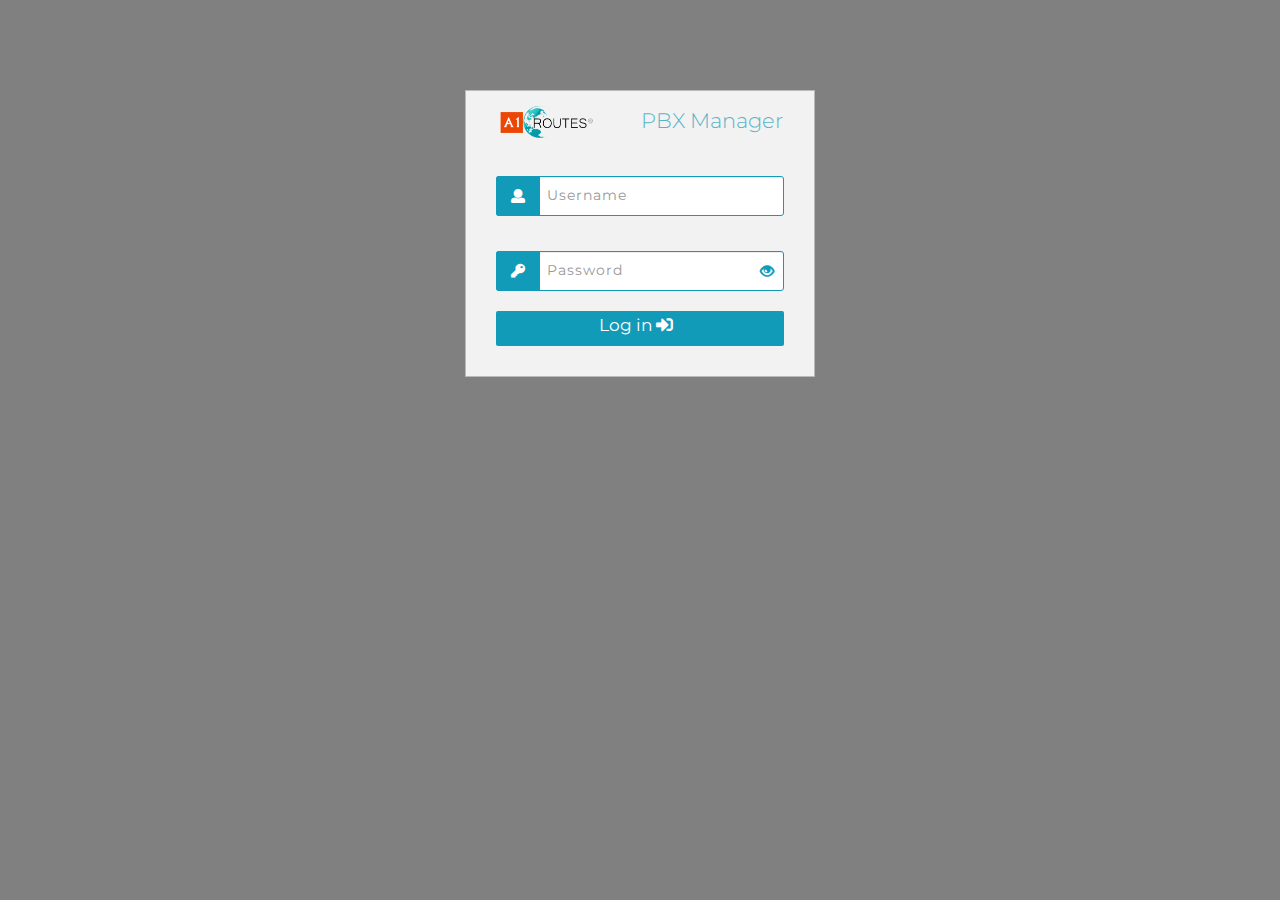
==== index.html @ 90b737af "pbx-manager project." ====
<!DOCTYPE html>
<html lang="en">

<head>
    <meta charset="utf-8">
    <meta name="viewport" content="width=device-width, initial-scale=1.0">
    <title>PBX Login</title>
    <link rel="stylesheet" type="text/css" href="assets/css/bootstrap.min.css" />
    <link rel="stylesheet" type="text/css" href="assets/font-awesome-5.0.8/css/fontawesome-all.css" />
    <link rel="stylesheet" type="text/css" href="assets/css/pre_login.css" />
    
</head> 

<body>
    <div class="container" ng-app="myLoginApp" ng-controller="myLoginCtrl">
        <center>
            <div class="row" style="display: none;">
                <div class="content">
                    <header>
                        <div class="col-lg-12">
                            <div class="logodiv">
                                <img src="assets/images/logo.png" class="logo" alt="A1ROUTES" />
                                <span class="header-name">PBX Manager</span>
                            </div>
                        </div>
                    </header>
                    <div class="col-lg-12">
                        <form method="POST" id="myLoginForm" name="myLoginForm" ng-submit="doLogin()" novalidate>
                            
                            <div class="form-group" id="usernameError" ng-class="{ 'has-error' : myLoginForm.username.$invalid && !myLoginForm.username.$pristine || $parent.submitted}">
                                <span>
                                    <input class="form-control slide-up" ng-model="data.username" ng-blur="validateInput(form.warehouse_name)" name="username"  id="username" title="" type="text" placeholder="Username"   tabindex="1" required  />                             
                                    <label ng-style="lblError"  for="username"><i class="fa fa-user"></i> </label>                                
                                </span>
                                <!-- <p ng-show="myLoginForm.username.$invalid && !myLoginForm.username.$pristine" class="alert alert-danger fade in">Username is required.</p> -->
                            </div>                                                     
                            
                            <div class="form-group" id="passwdError" ng-class="{ 'has-error' : myLoginForm.passwd.$invalid && !myLoginForm.passwd.$pristine || $parent.submitted}">
                                <span >
                                    <input class="form-control slide-up" class="passwd"  ng-model="data.passwd" name="passwd" id="passwd" title="" type="password" placeholder="Password"  tabindex="2" required />                                
                                    <label ng-style="lblError" for="passwd"><i class="fa fa-key"></i> </label>
                                </span>
                                <span id="show-hide" class="glyphicon glyphicon-eye-open toggle-password"></span>
                                <!-- <p ng-show="myLoginForm.passwd.$invalid && !myLoginForm.passwd.$pristine" class="alert alert-danger fade in">Password is required.</p> -->
                            </div>
                            
                            <!-- <div class="col-sm-12 remember" >
                                <input type="checkbox" id="rememberme" class="remembermechk" tabindex="3" />
                                <label class="remembermelbl" for="rememberme">Remember me</label>
                            </div> -->
                            <div class="form-group">
                                <span>
                                    <button class="btn btnlogin"  name="btnlogin" type="submit" tabindex="4"> Log in <i class="fa fa-sign-in-alt" ></i>&nbsp;&nbsp;</button>
                                </span>
                            </div>
                           <!--  <div class="col-sm-12">
                                <p class="forgot"><a href="#" tabindex="5">Forgot password?</a></p>
                            </div><br> --> 
                                <p id="loginError" class="alert alert-danger fade in" style="display: none;text-align: center;margin-top: 10px;">Invalid Username or Password.</p>                       
                        </form>
                    </div>
                </div>              
            </div>
        </center>
    </div>
    <script type="text/javascript" src="assets/js/jquery.min.js"></script>
    <script type="text/javascript" src="assets/js/bootstrap.min.js"></script>   
    <script type="text/javascript" src="assets/js/angular/angular.min.js"></script>    
    <script type="text/javascript" src="assets/js/pre_login.js"></script>
     
</body>

</html>
---- assets/css/pre_login.css ----
@import url("https://fonts.googleapis.com/css?family=Montserrat:300,400,500,600,700");
 html, body {
     overflow-x: hidden;
     font-family: "Montserrat", sans-serif;
     font-weight: 300;
     color: #fff;
     background:gray;
     -webkit-background-size: cover;
     -moz-background-size: cover;
     -o-background-size: cover;
     background-size: cover;
     height: 100%;
     width: 100%;
}
 .row {
     max-width: 350px;
     padding: 15px;
     margin-top: 90px;
     text-align: center;
     background-color: #f2f2f2;
     border-radius: 0px;
     border: 1px solid #bababa;
}
 .row:before {
     position: absolute;
     content: "";
     display: block;
     top: 0;
     left: -5000px;
     height: 100%;
     width: 15000px;
     z-index: -1;
     background: inherit;
}
 .row span {
     position: relative;
     display: block;
}
 .slide-up {
     display: inline-block;
     width: 100%;
     height: 40px;
     padding: 8px 10px 10px 15px;
     font-weight: 400;
     color: gray;
     border: 1px solid #129ab9;
     border-radius: 3px;
     outline: 0;
     letter-spacing: 1px;
     background-color: #ffffff;
     
}
 .slide-up + label {
     display: inline-block;
     position: absolute;
     transform: translateX(0);
     top: 0;
     left: 0;
     padding: 10px 15px;
     border-top-left-radius: 3px;
     border-bottom-left-radius: 3px;
     overflow: hidden;
}
 .slide-up + label:before, .slide-up + label:after {
     content: "";
     position: absolute;
     right: 0;
     left: 0;
     z-index: -1;
}
 .slide-up + label:after {
     top: 0;
     bottom: 0;
     background: #129ab9;
}
 span .slide-up {
     text-indent: 35px;
}
 .form-group{
     margin-top: 2.5em;
}
 #passwd{
     padding-right: 30px;
}
#passwdError{
    margin-bottom: -15px;
}
 #show-hide{
     float: right;
     margin: -28px 10px;
     position: relative;
     background-color:#fff;
     color: #129ab9;
}
 .btnlogin{
    background: #129ab9;
     color: #fff;
     font-size: 1.2em;
     width: 100%;
     height: 35px;
     padding-top: 1px;
     border-radius: 2px;
     transition: all 0.3s ease-in;
}
 .btnlogin:hover{
     color: #fff;
     background: #ea4503;
     transition: all 0.3s ease-in;
     color: #fff;
}
.btnlogin.focus, .btnlogin:focus, .btnlogin:hover{
    color: #fff !important;
    transition: all 0.3s ease-in;
}
 .logo {
     max-width: 100px;
     font-size: 0.9em;
     float: left;
     margin-left: 0px;
}

 .header-name{
     margin: 0px -45px -10px 0px;
     font-size: 1.5em;
     color: #129ab9;
     opacity: 0.7;
}
 .forgot, .forgot a{
     color: #129ab9;
}
 .forgot a:hover{
     text-decoration: underline;
     color: #ea4503;
}
/* Base for label styling */
 [type="checkbox"]:not(:checked), [type="checkbox"]:checked {
     position: absolute;
     left: -9999px;
}
 [type="checkbox"]:not(:checked) + label, [type="checkbox"]:checked + label {
     cursor: pointer;
}
/* checkbox aspect */
 [type="checkbox"]:not(:checked) + label:before, [type="checkbox"]:checked + label:before {
     content: '';
     position: absolute;
     left: 0px;
     top: 0;
     width: 1.2em;
     height: 1.2em;
     border: 2px solid #ccc;
     background: #fff;
     border-radius: 4px;
     box-shadow: inset 0 1px 3px rgba(0,0,0,.1);
}
/* checked mark aspect */
 [type="checkbox"]:not(:checked) + label:after, [type="checkbox"]:checked + label:after {
     content: '✔';
     position: absolute;
     top: 0.1em;
     left: 0.2em;
     font-size: 1.1em;
     line-height: 0.8;     
     color: #129ab9;
     transition: all .5s;
     font-family: "Montserrat", sans-serif;
}
/* checked mark aspect changes */
 [type="checkbox"]:not(:checked) + label:after {
     opacity: 0;
     transform: scale(0);
}
/* accessibility */
 [type="checkbox"]:checked:focus + label:before, [type="checkbox"]:not(:checked):focus + label:before {
     border: 2px dotted gray;
}
/* hover style just for information */
 label:hover:before {
     border: 2px solid gray!important;

}
.remember{
    margin-top: 15px;
    z-index: 99999;
}
 .remembermelbl{
     color: gray;
     float: left;
     margin-left: 7px;
     font-family: "Montserrat", sans-serif;
     font-weight: normal;
}    
.alert-danger{
    display: none;
    text-align: left;
    padding: 5px;
    margin-top: 5px;
    padding-left: 2px;
}
.has-error  label::after{
    background-color: #c9302c !important;
}
 @media screen and (max-width: 768px){
     .row{
         max-width: 300px;
         margin-left: -15px;
    }
     .header-name{
         font-size:1.0em;
    }
     .btnlogin{
         margin-top: -5px;
         font-size: 1em;
    }
    
}
 @media screen and (max-width: 375px){ 
    .row{  
        margin-left: -15px;
    }
}
 @media screen and (max-width: 360px){
     .row{
         margin-top: 40px;
         max-width: 270px;
         margin-left: -20px;
    }
     .header-name{
         font-size:0.9em;
         margin-right: -45px;
    }
     .logo{
         height: 30px;
         font-size: 1.6em;
         
    }
     .slide-up + label {
         padding: 7px 7px;
         font-size: 0.8em;
    }
     .slide-up {
         height: 30px;
         font-size: 0.9em;
    }
     span .slide-up {
         text-indent: 15px;
    }
     .btnlogin{
         height: 30px;
         font-size: 
    }
     #show-hide{ 
     margin: -23px 10px;
    
    }
    .remembermelbl{
        font-size: 0.9em;
    }

}
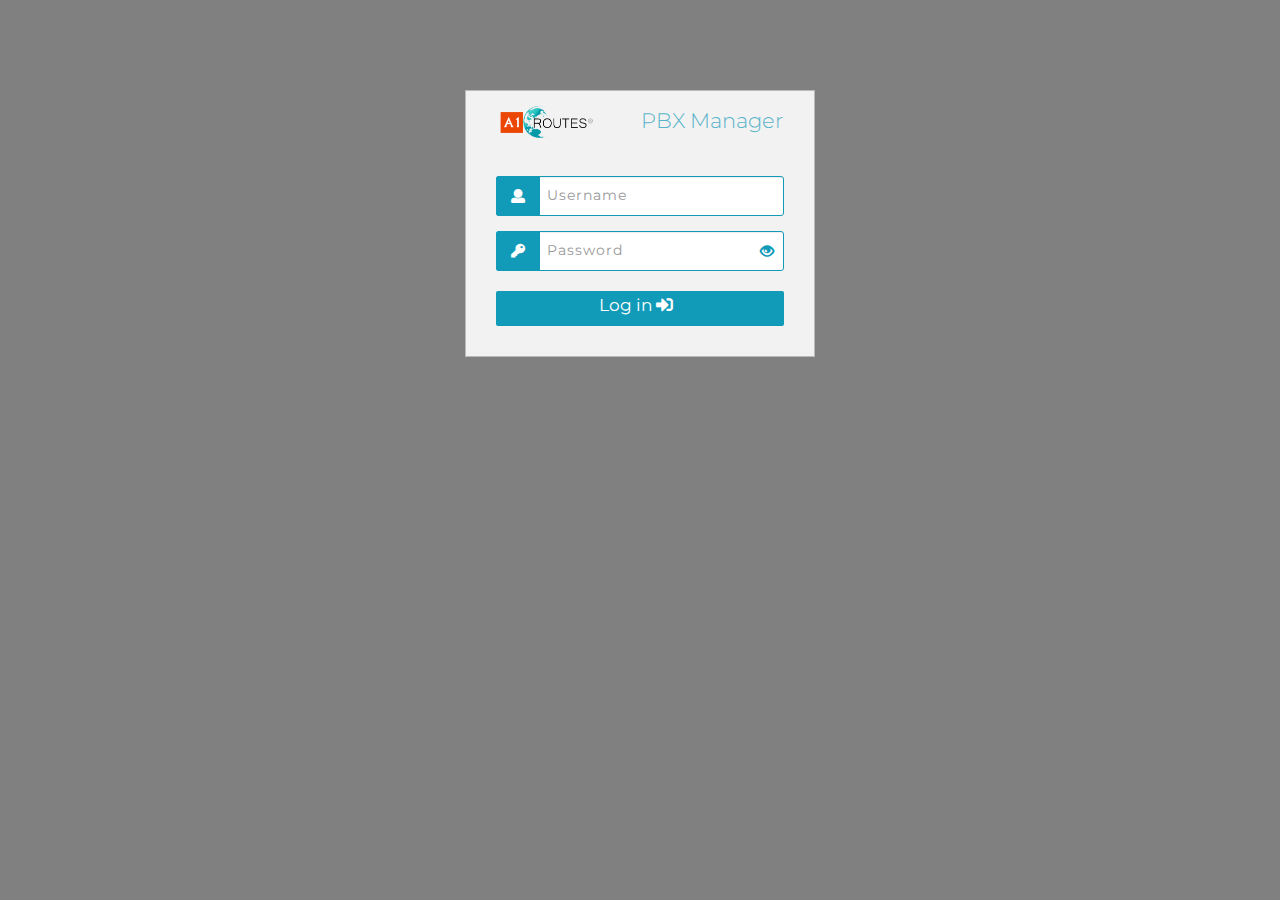
==== commit c2551e40: "PBX OWOOJKDSOD" ====
--- a/index.html
+++ b/index.html
@@ -1,73 +1,73 @@
-<!DOCTYPE html>
-<html lang="en">
-
-<head>
-    <meta charset="utf-8">
-    <meta name="viewport" content="width=device-width, initial-scale=1.0">
-    <title>PBX Login</title>
-    <link rel="stylesheet" type="text/css" href="assets/css/bootstrap.min.css" />
-    <link rel="stylesheet" type="text/css" href="assets/font-awesome-5.0.8/css/fontawesome-all.css" />
-    <link rel="stylesheet" type="text/css" href="assets/css/pre_login.css" />
-    
-</head> 
-
-<body>
-    <div class="container" ng-app="myLoginApp" ng-controller="myLoginCtrl">
-        <center>
-            <div class="row" style="display: none;">
-                <div class="content">
-                    <header>
-                        <div class="col-lg-12">
-                            <div class="logodiv">
-                                <img src="assets/images/logo.png" class="logo" alt="A1ROUTES" />
-                                <span class="header-name">PBX Manager</span>
-                            </div>
-                        </div>
-                    </header>
-                    <div class="col-lg-12">
-                        <form method="POST" id="myLoginForm" name="myLoginForm" ng-submit="doLogin()" novalidate>
-                            
-                            <div class="form-group" id="usernameError" ng-class="{ 'has-error' : myLoginForm.username.$invalid && !myLoginForm.username.$pristine || $parent.submitted}">
-                                <span>
-                                    <input class="form-control slide-up" ng-model="data.username" ng-blur="validateInput(form.warehouse_name)" name="username"  id="username" title="" type="text" placeholder="Username"   tabindex="1" required  />                             
-                                    <label ng-style="lblError"  for="username"><i class="fa fa-user"></i> </label>                                
-                                </span>
-                                <!-- <p ng-show="myLoginForm.username.$invalid && !myLoginForm.username.$pristine" class="alert alert-danger fade in">Username is required.</p> -->
-                            </div>                                                     
-                            
-                            <div class="form-group" id="passwdError" ng-class="{ 'has-error' : myLoginForm.passwd.$invalid && !myLoginForm.passwd.$pristine || $parent.submitted}">
-                                <span >
-                                    <input class="form-control slide-up" class="passwd"  ng-model="data.passwd" name="passwd" id="passwd" title="" type="password" placeholder="Password"  tabindex="2" required />                                
-                                    <label ng-style="lblError" for="passwd"><i class="fa fa-key"></i> </label>
-                                </span>
-                                <span id="show-hide" class="glyphicon glyphicon-eye-open toggle-password"></span>
-                                <!-- <p ng-show="myLoginForm.passwd.$invalid && !myLoginForm.passwd.$pristine" class="alert alert-danger fade in">Password is required.</p> -->
-                            </div>
-                            
-                            <!-- <div class="col-sm-12 remember" >
-                                <input type="checkbox" id="rememberme" class="remembermechk" tabindex="3" />
-                                <label class="remembermelbl" for="rememberme">Remember me</label>
-                            </div> -->
-                            <div class="form-group">
-                                <span>
-                                    <button class="btn btnlogin"  name="btnlogin" type="submit" tabindex="4"> Log in <i class="fa fa-sign-in-alt" ></i>&nbsp;&nbsp;</button>
-                                </span>
-                            </div>
-                           <!--  <div class="col-sm-12">
-                                <p class="forgot"><a href="#" tabindex="5">Forgot password?</a></p>
-                            </div><br> --> 
-                                <p id="loginError" class="alert alert-danger fade in" style="display: none;text-align: center;margin-top: 10px;">Invalid Username or Password.</p>                       
-                        </form>
-                    </div>
-                </div>              
-            </div>
-        </center>
-    </div>
-    <script type="text/javascript" src="assets/js/jquery.min.js"></script>
-    <script type="text/javascript" src="assets/js/bootstrap.min.js"></script>   
-    <script type="text/javascript" src="assets/js/angular/angular.min.js"></script>    
-    <script type="text/javascript" src="assets/js/pre_login.js"></script>
-     
-</body>
-
+<!DOCTYPE html>
+<html lang="en">
+
+<head>
+    <meta charset="utf-8">
+    <meta name="viewport" content="width=device-width, initial-scale=1.0">
+    <title>PBX Login</title>
+    <link rel="stylesheet" type="text/css" href="assets/css/bootstrap.min.css" />
+    <link rel="stylesheet" type="text/css" href="assets/font-awesome-5.0.8/css/fontawesome-all.css" />
+    <link rel="stylesheet" type="text/css" href="assets/css/pre_login.css" />
+    
+</head> 
+
+<body>
+    <div class="container" ng-app="myLoginApp" ng-controller="myLoginCtrl">
+        <center>
+            <div class="row" style="display: none;">
+                <div class="content">
+                    <header>
+                        <div class="col-lg-12">
+                            <div class="logodiv">
+                                <img src="assets/images/logo.png" class="logo" alt="A1ROUTES" />
+                                <span class="header-name">PBX Manager</span>
+                            </div>
+                        </div>
+                    </header>
+                    <div class="col-lg-12">
+                        <form method="POST" id="myLoginForm" name="myLoginForm" ng-submit="doLogin()" novalidate>
+                            
+                            <div class="form-group" id="usernameError" ng-class="{ 'has-error' : myLoginForm.username.$invalid && !myLoginForm.username.$pristine || $parent.submitted}">
+                                <span>
+                                    <input class="form-control slide-up" ng-model="data.username" ng-blur="validateInput(form.warehouse_name)" name="username"  id="username" title="" type="text" placeholder="Username"   tabindex="1" required  />                             
+                                    <label ng-style="lblError"  for="username"><i class="fa fa-user"></i> </label>                                
+                                </span>
+                                <!-- <p ng-show="myLoginForm.username.$invalid && !myLoginForm.username.$pristine" class="alert alert-danger fade in">Username is required.</p> -->
+                            </div>                                                     
+                            
+                            <div class="form-group" id="passwdError" ng-class="{ 'has-error' : myLoginForm.passwd.$invalid && !myLoginForm.passwd.$pristine || $parent.submitted}">
+                                <span >
+                                    <input class="form-control slide-up" class="passwd"  ng-model="data.passwd" name="passwd" id="passwd" title="" type="password" placeholder="Password"  tabindex="2" required />                                
+                                    <label ng-style="lblError" for="passwd"><i class="fa fa-key"></i> </label>
+                                </span>
+                                <span id="show-hide" class="glyphicon glyphicon-eye-open toggle-password"></span>
+                                <!-- <p ng-show="myLoginForm.passwd.$invalid && !myLoginForm.passwd.$pristine" class="alert alert-danger fade in">Password is required.</p> -->
+                            </div>
+                            
+                            <!-- <div class="col-sm-12 remember" >
+                                <input type="checkbox" id="rememberme" class="remembermechk" tabindex="3" />
+                                <label class="remembermelbl" for="rememberme">Remember me</label>
+                            </div> -->
+                            <div class="form-group">
+                                <span>
+                                    <button class="btn btnlogin"  name="btnlogin" type="submit" tabindex="4"> Log in <i class="fa fa-sign-in-alt" ></i>&nbsp;&nbsp;</button>
+                                </span>
+                            </div>
+                           <!--  <div class="col-sm-12">
+                                <p class="forgot"><a href="#" tabindex="5">Forgot password?</a></p>
+                            </div><br> --> 
+                                <p id="loginError" class="alert alert-danger fade in" style="display: none;text-align: center;margin-top: 10px;">Invalid Username or Password.</p>                       
+                        </form>
+                    </div>
+                </div>              
+            </div>
+        </center>
+    </div>
+    <script type="text/javascript" src="assets/js/jquery.min.js"></script>
+    <script type="text/javascript" src="assets/js/bootstrap.min.js"></script>   
+    <script type="text/javascript" src="assets/js/angular/angular.min.js"></script>    
+    <script type="text/javascript" src="assets/js/pre_login.js"></script>
+     
+</body>
+
 </html>--- a/assets/css/pre_login.css
+++ b/assets/css/pre_login.css
@@ -1,260 +1,261 @@
- @import url("https://fonts.googleapis.com/css?family=Montserrat:300,400,500,600,700");
- html, body {
-     overflow-x: hidden;
-     font-family: "Montserrat", sans-serif;
-     font-weight: 300;
-     color: #fff;
-     background:gray;
-     -webkit-background-size: cover;
-     -moz-background-size: cover;
-     -o-background-size: cover;
-     background-size: cover;
-     height: 100%;
-     width: 100%;
-}
- .row {
-     max-width: 350px;
-     padding: 15px;
-     margin-top: 90px;
-     text-align: center;
-     background-color: #f2f2f2;
-     border-radius: 0px;
-     border: 1px solid #bababa;
-}
- .row:before {
-     position: absolute;
-     content: "";
-     display: block;
-     top: 0;
-     left: -5000px;
-     height: 100%;
-     width: 15000px;
-     z-index: -1;
-     background: inherit;
-}
- .row span {
-     position: relative;
-     display: block;
-}
- .slide-up {
-     display: inline-block;
-     width: 100%;
-     height: 40px;
-     padding: 8px 10px 10px 15px;
-     font-weight: 400;
-     color: gray;
-     border: 1px solid #129ab9;
-     border-radius: 3px;
-     outline: 0;
-     letter-spacing: 1px;
-     background-color: #ffffff;
-     
-}
- .slide-up + label {
-     display: inline-block;
-     position: absolute;
-     transform: translateX(0);
-     top: 0;
-     left: 0;
-     padding: 10px 15px;
-     border-top-left-radius: 3px;
-     border-bottom-left-radius: 3px;
-     overflow: hidden;
-}
- .slide-up + label:before, .slide-up + label:after {
-     content: "";
-     position: absolute;
-     right: 0;
-     left: 0;
-     z-index: -1;
-}
- .slide-up + label:after {
-     top: 0;
-     bottom: 0;
-     background: #129ab9;
-}
- span .slide-up {
-     text-indent: 35px;
-}
- .form-group{
-     margin-top: 2.5em;
-}
- #passwd{
-     padding-right: 30px;
-}
-#passwdError{
-    margin-bottom: -15px;
-}
- #show-hide{
-     float: right;
-     margin: -28px 10px;
-     position: relative;
-     background-color:#fff;
-     color: #129ab9;
-}
- .btnlogin{
-    background: #129ab9;
-     color: #fff;
-     font-size: 1.2em;
-     width: 100%;
-     height: 35px;
-     padding-top: 1px;
-     border-radius: 2px;
-     transition: all 0.3s ease-in;
-}
- .btnlogin:hover{
-     color: #fff;
-     background: #ea4503;
-     transition: all 0.3s ease-in;
-     color: #fff;
-}
-.btnlogin.focus, .btnlogin:focus, .btnlogin:hover{
-    color: #fff !important;
-    transition: all 0.3s ease-in;
-}
- .logo {
-     max-width: 100px;
-     font-size: 0.9em;
-     float: left;
-     margin-left: 0px;
-}
-
- .header-name{
-     margin: 0px -45px -10px 0px;
-     font-size: 1.5em;
-     color: #129ab9;
-     opacity: 0.7;
-}
- .forgot, .forgot a{
-     color: #129ab9;
-}
- .forgot a:hover{
-     text-decoration: underline;
-     color: #ea4503;
-}
-/* Base for label styling */
- [type="checkbox"]:not(:checked), [type="checkbox"]:checked {
-     position: absolute;
-     left: -9999px;
-}
- [type="checkbox"]:not(:checked) + label, [type="checkbox"]:checked + label {
-     cursor: pointer;
-}
-/* checkbox aspect */
- [type="checkbox"]:not(:checked) + label:before, [type="checkbox"]:checked + label:before {
-     content: '';
-     position: absolute;
-     left: 0px;
-     top: 0;
-     width: 1.2em;
-     height: 1.2em;
-     border: 2px solid #ccc;
-     background: #fff;
-     border-radius: 4px;
-     box-shadow: inset 0 1px 3px rgba(0,0,0,.1);
-}
-/* checked mark aspect */
- [type="checkbox"]:not(:checked) + label:after, [type="checkbox"]:checked + label:after {
-     content: '✔';
-     position: absolute;
-     top: 0.1em;
-     left: 0.2em;
-     font-size: 1.1em;
-     line-height: 0.8;     
-     color: #129ab9;
-     transition: all .5s;
-     font-family: "Montserrat", sans-serif;
-}
-/* checked mark aspect changes */
- [type="checkbox"]:not(:checked) + label:after {
-     opacity: 0;
-     transform: scale(0);
-}
-/* accessibility */
- [type="checkbox"]:checked:focus + label:before, [type="checkbox"]:not(:checked):focus + label:before {
-     border: 2px dotted gray;
-}
-/* hover style just for information */
- label:hover:before {
-     border: 2px solid gray!important;
-
-}
-.remember{
-    margin-top: 15px;
-    z-index: 99999;
-}
- .remembermelbl{
-     color: gray;
-     float: left;
-     margin-left: 7px;
-     font-family: "Montserrat", sans-serif;
-     font-weight: normal;
-}    
-.alert-danger{
-    display: none;
-    text-align: left;
-    padding: 5px;
-    margin-top: 5px;
-    padding-left: 2px;
-}
-.has-error  label::after{
-    background-color: #c9302c !important;
-}
- @media screen and (max-width: 768px){
-     .row{
-         max-width: 300px;
-         margin-left: -15px;
-    }
-     .header-name{
-         font-size:1.0em;
-    }
-     .btnlogin{
-         margin-top: -5px;
-         font-size: 1em;
-    }
-    
-}
- @media screen and (max-width: 375px){ 
-    .row{  
-        margin-left: -15px;
-    }
-}
- @media screen and (max-width: 360px){
-     .row{
-         margin-top: 40px;
-         max-width: 270px;
-         margin-left: -20px;
-    }
-     .header-name{
-         font-size:0.9em;
-         margin-right: -45px;
-    }
-     .logo{
-         height: 30px;
-         font-size: 1.6em;
-         
-    }
-     .slide-up + label {
-         padding: 7px 7px;
-         font-size: 0.8em;
-    }
-     .slide-up {
-         height: 30px;
-         font-size: 0.9em;
-    }
-     span .slide-up {
-         text-indent: 15px;
-    }
-     .btnlogin{
-         height: 30px;
-         font-size: 
-    }
-     #show-hide{ 
-     margin: -23px 10px;
-    
-    }
-    .remembermelbl{
-        font-size: 0.9em;
-    }
-
-}
+ @import url("https://fonts.googleapis.com/css?family=Montserrat:300,400,500,600,700");
+ html, body {
+     overflow-x: hidden;
+     font-family: "Montserrat", sans-serif;
+     font-weight: 300;
+     color: #fff;
+     background:gray;
+     -webkit-background-size: cover;
+     -moz-background-size: cover;
+     -o-background-size: cover;
+     background-size: cover;
+     height: 100%;
+     width: 100%;
+}
+ .row {
+     max-width: 350px;
+     padding: 15px;
+     margin-top: 90px;
+     text-align: center;
+     background-color: #f2f2f2;
+     border-radius: 0px;
+     border: 1px solid #bababa;
+}
+ .row:before {
+     position: absolute;
+     content: "";
+     display: block;
+     top: 0;
+     left: -5000px;
+     height: 100%;
+     width: 15000px;
+     z-index: -1;
+     background: inherit;
+}
+ .row span {
+     position: relative;
+     display: block;
+}
+ .slide-up {
+     display: inline-block;
+     width: 100%;
+     height: 40px;
+     padding: 8px 10px 10px 15px;
+     font-weight: 400;
+     color: gray;
+     border: 1px solid #129ab9;
+     border-radius: 3px;
+     outline: 0;
+     letter-spacing: 1px;
+     background-color: #ffffff;
+     
+}
+ .slide-up + label {
+     display: inline-block;
+     position: absolute;
+     transform: translateX(0);
+     top: 0;
+     left: 0;
+     padding: 10px 15px;
+     border-top-left-radius: 3px;
+     border-bottom-left-radius: 3px;
+     overflow: hidden;
+}
+ .slide-up + label:before, .slide-up + label:after {
+     content: "";
+     position: absolute;
+     right: 0;
+     left: 0;
+     z-index: -1;
+}
+ .slide-up + label:after {
+     top: 0;
+     bottom: 0;
+     background: #129ab9;
+}
+ span .slide-up {
+     text-indent: 35px;
+}
+ .form-group{
+     margin-top: 2.5em;
+}
+ #passwd{
+     padding-right: 30px;
+}
+#passwdError{
+    margin-bottom: -15px;
+    margin-top: 0;
+}
+ #show-hide{
+     float: right;
+     margin: -28px 10px;
+     position: relative;
+     background-color:#fff;
+     color: #129ab9;
+}
+ .btnlogin{
+    background: #129ab9;
+     color: #fff;
+     font-size: 1.2em;
+     width: 100%;
+     height: 35px;
+     padding-top: 1px;
+     border-radius: 2px;
+     transition: all 0.3s ease-in;
+}
+ .btnlogin:hover{
+     color: #fff;
+     background: #ea4503;
+     transition: all 0.3s ease-in;
+     color: #fff;
+}
+.btnlogin.focus, .btnlogin:focus, .btnlogin:hover{
+    color: #fff !important;
+    transition: all 0.3s ease-in;
+}
+ .logo {
+     max-width: 100px;
+     font-size: 0.9em;
+     float: left;
+     margin-left: 0px;
+}
+
+ .header-name{
+     margin: 0px -45px -10px 0px;
+     font-size: 1.5em;
+     color: #129ab9;
+     opacity: 0.7;
+}
+ .forgot, .forgot a{
+     color: #129ab9;
+}
+ .forgot a:hover{
+     text-decoration: underline;
+     color: #ea4503;
+}
+/* Base for label styling */
+ [type="checkbox"]:not(:checked), [type="checkbox"]:checked {
+     position: absolute;
+     left: -9999px;
+}
+ [type="checkbox"]:not(:checked) + label, [type="checkbox"]:checked + label {
+     cursor: pointer;
+}
+/* checkbox aspect */
+ [type="checkbox"]:not(:checked) + label:before, [type="checkbox"]:checked + label:before {
+     content: '';
+     position: absolute;
+     left: 0px;
+     top: 0;
+     width: 1.2em;
+     height: 1.2em;
+     border: 2px solid #ccc;
+     background: #fff;
+     border-radius: 4px;
+     box-shadow: inset 0 1px 3px rgba(0,0,0,.1);
+}
+/* checked mark aspect */
+ [type="checkbox"]:not(:checked) + label:after, [type="checkbox"]:checked + label:after {
+     content: '✔';
+     position: absolute;
+     top: 0.1em;
+     left: 0.2em;
+     font-size: 1.1em;
+     line-height: 0.8;     
+     color: #129ab9;
+     transition: all .5s;
+     font-family: "Montserrat", sans-serif;
+}
+/* checked mark aspect changes */
+ [type="checkbox"]:not(:checked) + label:after {
+     opacity: 0;
+     transform: scale(0);
+}
+/* accessibility */
+ [type="checkbox"]:checked:focus + label:before, [type="checkbox"]:not(:checked):focus + label:before {
+     border: 2px dotted gray;
+}
+/* hover style just for information */
+ label:hover:before {
+     border: 2px solid gray!important;
+
+}
+.remember{
+    margin-top: 15px;
+    z-index: 99999;
+}
+ .remembermelbl{
+     color: gray;
+     float: left;
+     margin-left: 7px;
+     font-family: "Montserrat", sans-serif;
+     font-weight: normal;
+}    
+.alert-danger{
+    display: none;
+    text-align: left;
+    padding: 5px;
+    margin-top: 5px;
+    padding-left: 2px;
+}
+.has-error  label::after{
+    background-color: #c9302c !important;
+}
+ @media screen and (max-width: 768px){
+     .row{
+         max-width: 300px;
+         margin-left: -15px;
+    }
+     .header-name{
+         font-size:1.0em;
+    }
+     .btnlogin{
+         margin-top: -5px;
+         font-size: 1em;
+    }
+    
+}
+ @media screen and (max-width: 375px){ 
+    .row{  
+        margin-left: -15px;
+    }
+}
+ @media screen and (max-width: 360px){
+     .row{
+         margin-top: 40px;
+         max-width: 270px;
+         margin-left: -20px;
+    }
+     .header-name{
+         font-size:0.9em;
+         margin-right: -45px;
+    }
+     .logo{
+         height: 30px;
+         font-size: 1.6em;
+         
+    }
+     .slide-up + label {
+         padding: 7px 7px;
+         font-size: 0.8em;
+    }
+     .slide-up {
+         height: 30px;
+         font-size: 0.9em;
+    }
+     span .slide-up {
+         text-indent: 15px;
+    }
+     .btnlogin{
+         height: 30px;
+         font-size: 
+    }
+     #show-hide{ 
+     margin: -23px 10px;
+    
+    }
+    .remembermelbl{
+        font-size: 0.9em;
+    }
+
+}
